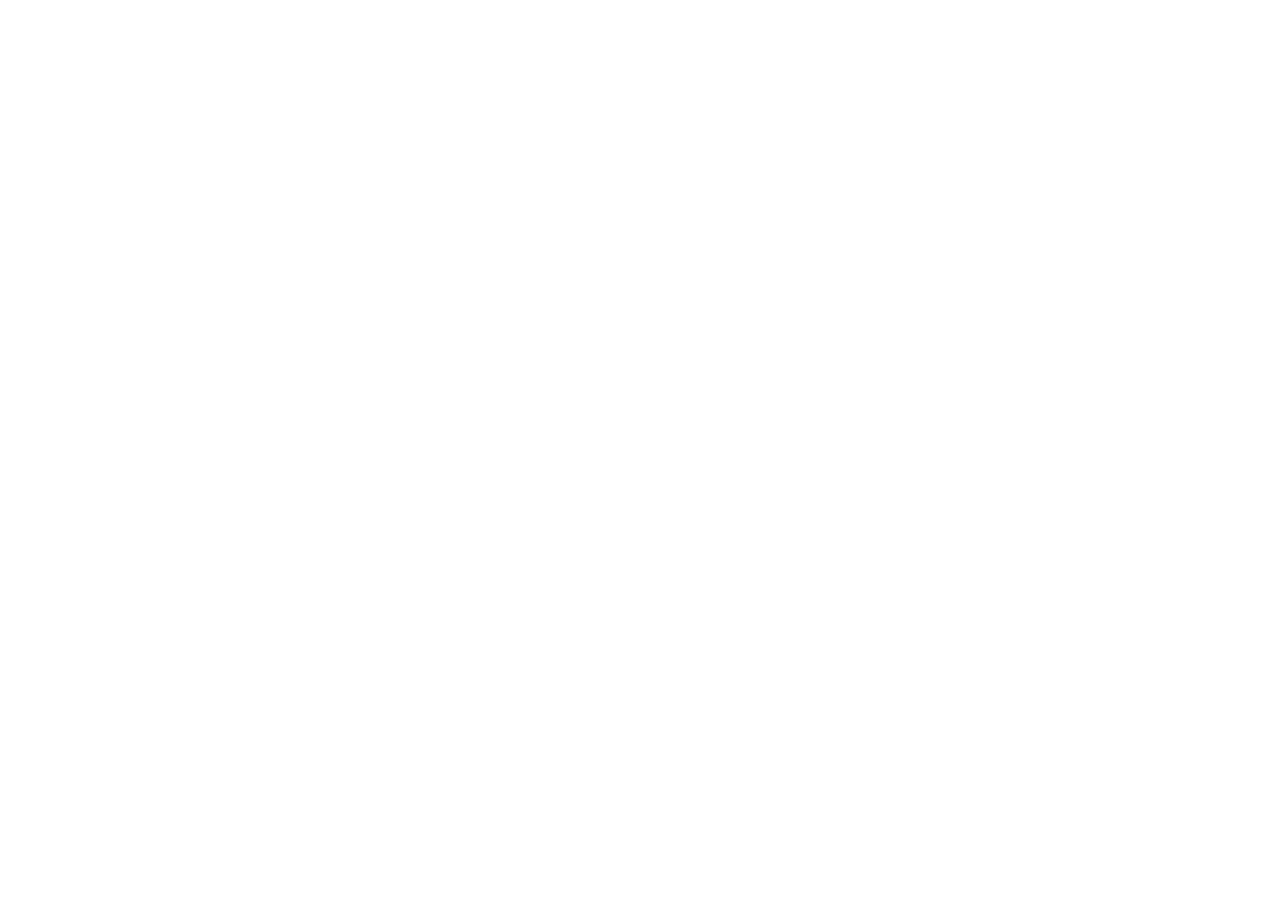
==== Css Selectors/index.html @ 1ee596b5 "just created" ====
<!DOCTYPE html>
<html lang="en">
<head>
    <meta charset="UTF-8">
    <meta name="viewport" content="width=device-width, initial-scale=1.0">
    <title>Css selectors</title>
</head>
<body>
    
</body>
</html>
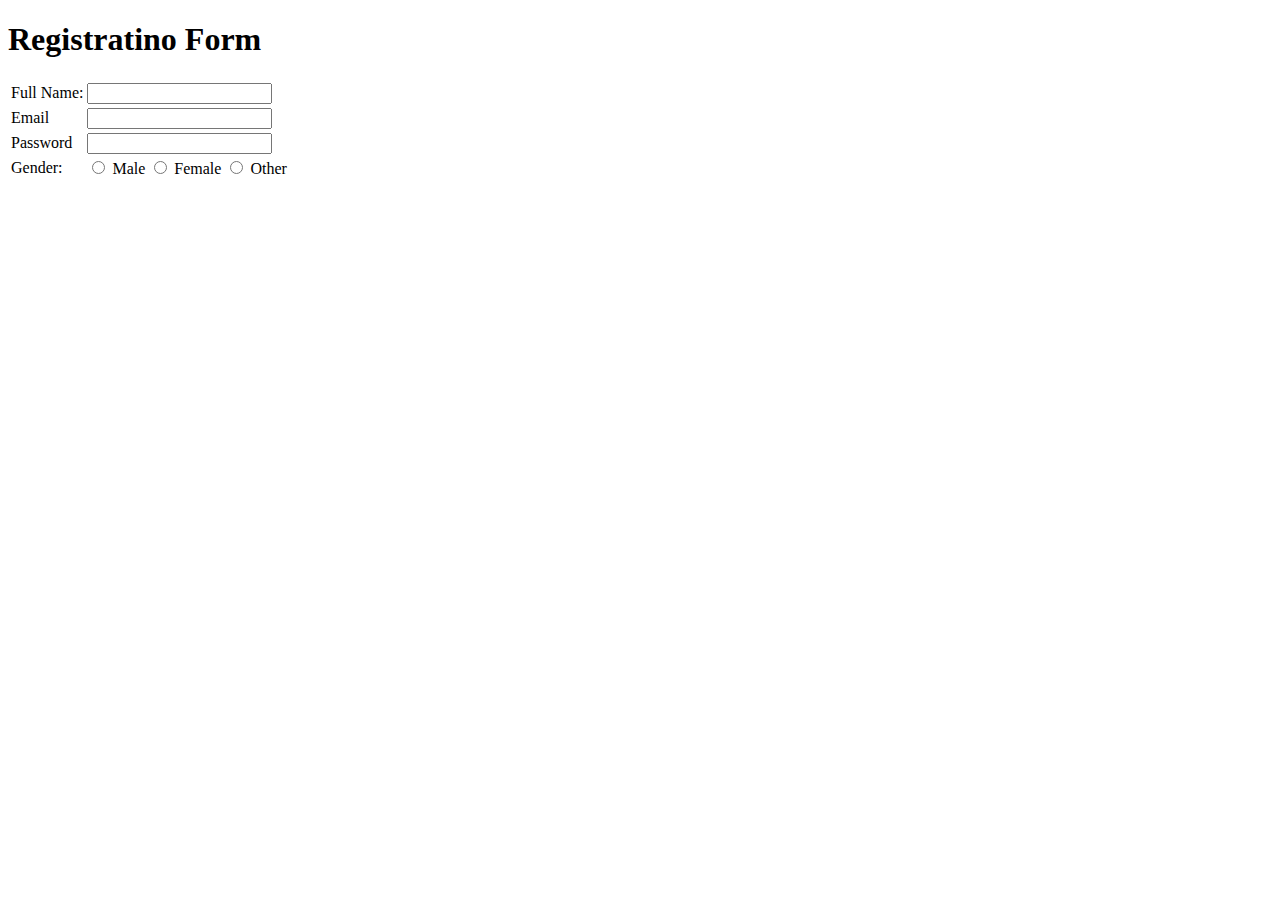
==== commit 575425bd: "incomplete" ====
--- a/Css Selectors/index.html
+++ b/Css Selectors/index.html
@@ -6,6 +6,45 @@
     <title>Css selectors</title>
 </head>
 <body>
-    
+    <h1>Registratino Form</h1>
+    <form action="#" method="post">
+        <table>
+            <tr>
+                <td>
+                    <label for="fullname">Full Name:</label>
+                </td>
+                <td>
+                    <input type="text" id="fullname" name="fullname" required>
+                </td>
+            </tr>
+            <tr>
+                <td><label for="email">Email</label></td>
+                <td>
+                    <input type="email" id="email" name="email" required>
+                </td>
+            </tr>
+            <tr>
+                <td>
+                    <label for="password">Password</label>
+                </td>
+                <td>
+                    <input type="password" id="password" name="password" required>
+                </td>
+            </tr>
+            <tr>
+                <td>
+                    <label>Gender:</label>
+                </td>
+                <td>
+                    <input type="radio" id="male" name="gender" value="male" required>
+                    <label for="male">Male</label>
+                    <input type="radio" id="female" name="gender" value="female" required>
+                    <label for="female">Female</label>
+                    <input type="radio" id="other" name="gender" value="other" required>
+                    <label for="other">Other</label>
+                </td>
+            </tr>
+        </table>
+    </form>
 </body>
 </html>